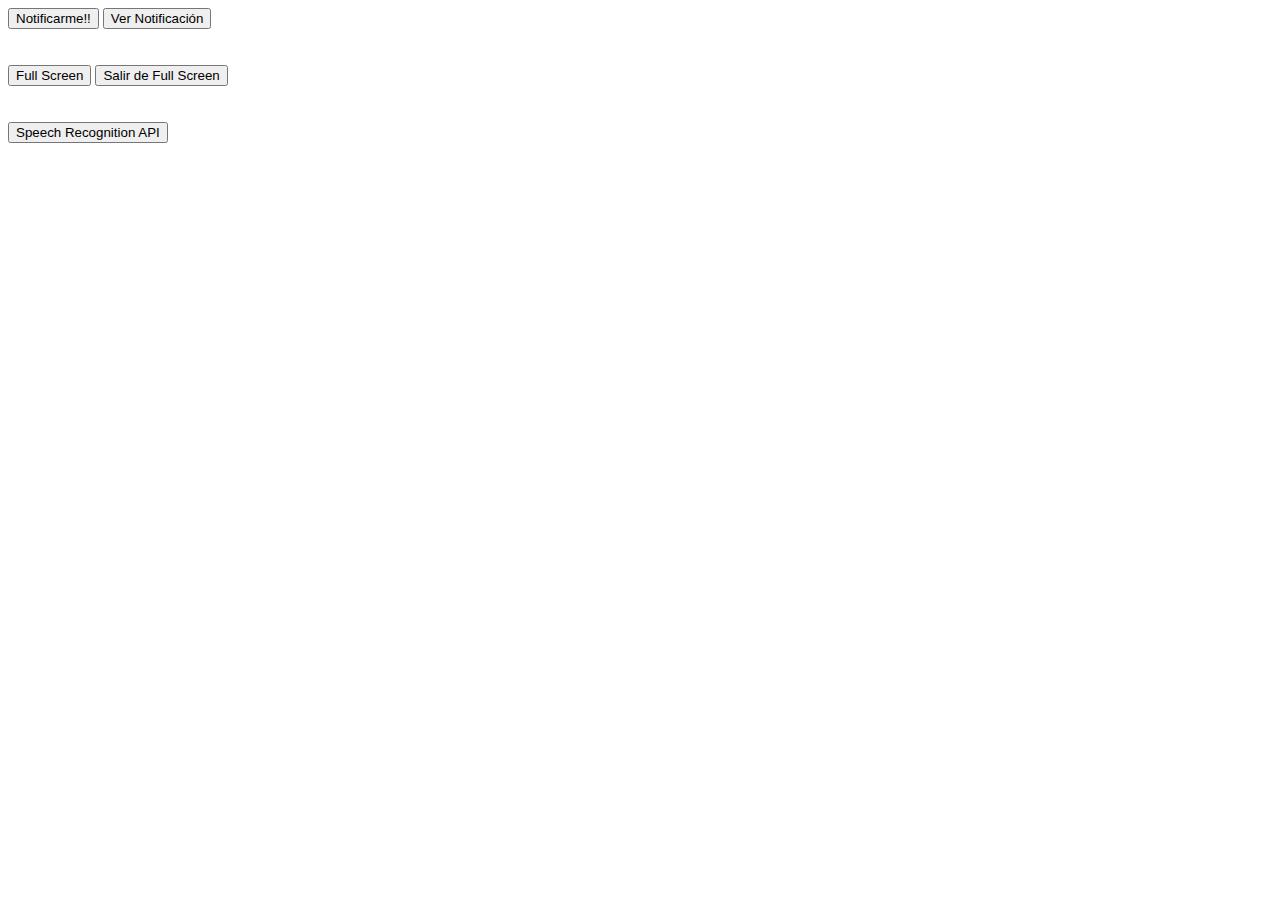
==== index.html @ 4b708e7e "Add files via upload" ====
<!DOCTYPE html>
<html lang="en">
<head>
    <meta charset="UTF-8">
    <meta name="viewport" content="width=device-width, initial-scale=1.0">
    <title>Document</title>
</head>
<body>
    
    <button type="button" id="notificar">
        Notificarme!!
    </button>

    <button type="button" id="verNotificacion">
        Ver Notificación
    </button>

    <br><br><br>

    <button type="button" id="abrir-pantalla-completa">
        Full Screen
    </button>

    <button type="button" id="salir-pantalla-completa">
        Salir de Full Screen
    </button>

    <br><br><br>

    <button type="button" id="microfono">
        Speech Recognition API
    </button>

    <div id="salida" class="ocultar"></div>

    <script src="js/01-app.js"></script>
    <script src="js/03-app.js"></script>
    <script src="js/04-app.js"></script>
    <script src="js/05-app.js"></script>
    <script src="js/06-app.js"></script>

</body>
</html>
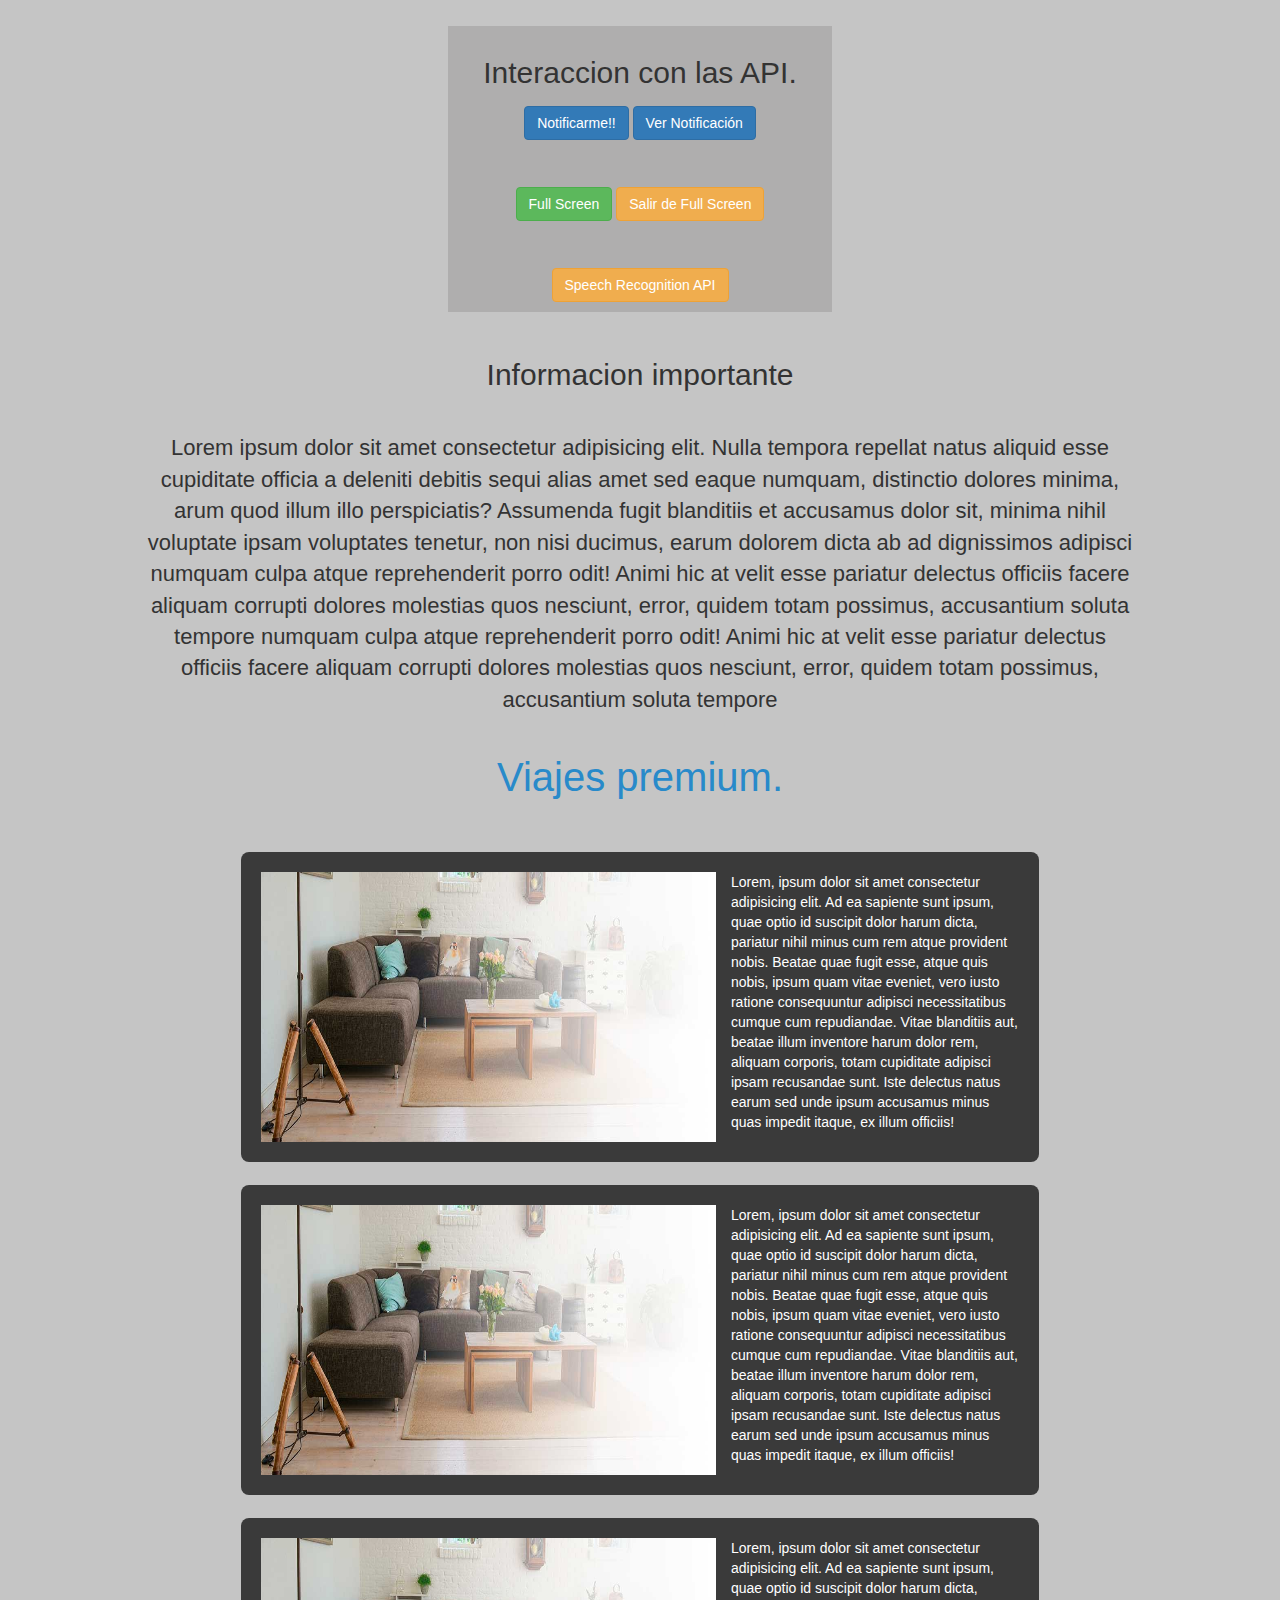
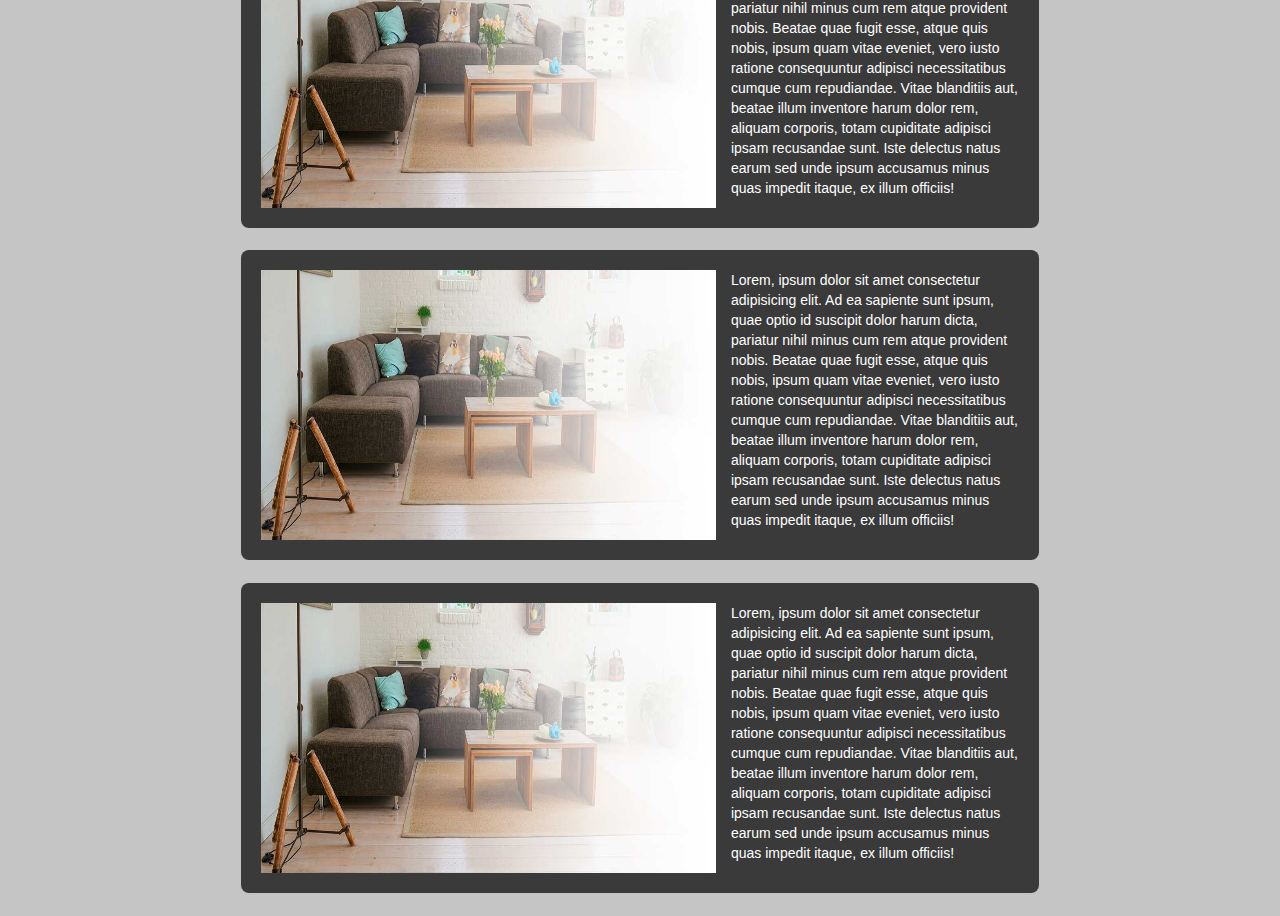
==== commit 9ee7ace6: "captar voz" ====
--- a/index.html
+++ b/index.html
@@ -4,40 +4,116 @@
     <meta charset="UTF-8">
     <meta name="viewport" content="width=device-width, initial-scale=1.0">
     <title>Document</title>
+    <link rel="stylesheet" href="./assets/bootstrap/css/bootstrap.min.css">
+    <link rel="stylesheet" href="./assets/sass/style.css">
 </head>
 <body>
+    <div class="container botones">
+        <h2>Interaccion con las API.</h2>
+        <button type="button" id="notificar" class="btn btn-primary">
+            Notificarme!!
+        </button>
     
-    <button type="button" id="notificar">
-        Notificarme!!
-    </button>
+        <button type="button" id="verNotificacion" class="btn btn-primary">
+            Ver Notificación
+        </button>
+    
+        <br><br><br>
+    
+        <button type="button" id="abrir-pantalla-completa" class="btn btn-success">
+            Full Screen
+        </button>
+    
+        <button type="button" id="salir-pantalla-completa" class="btn btn-warning">
+            Salir de Full Screen
+        </button>
+    
+        <br><br><br>
+    
+        <button type="button" id="microfono" class="btn btn-warning">
+            Speech Recognition API
+        </button>
+    
+        <div id="salida" class="ocultar"></div>
+    </div>
+   <div class="container texto">
+       <h2>Informacion importante</h2><br>
+       <p>Lorem ipsum dolor sit amet consectetur adipisicing elit. Nulla tempora repellat natus aliquid esse 
+           cupiditate officia a deleniti debitis sequi alias amet sed eaque numquam, distinctio dolores minima, 
+           arum quod illum illo perspiciatis? Assumenda fugit blanditiis et accusamus dolor sit, minima nihil 
+           voluptate ipsam voluptates tenetur, non nisi ducimus, earum dolorem dicta ab ad dignissimos adipisci 
+           numquam culpa atque reprehenderit porro odit! Animi hic at velit esse pariatur delectus officiis facere 
+           aliquam corrupti dolores molestias quos nesciunt, error, quidem totam possimus, accusantium soluta tempore
+           numquam culpa atque reprehenderit porro odit! Animi hic at velit esse pariatur delectus officiis facere 
+           aliquam corrupti dolores molestias quos nesciunt, error, quidem totam possimus, accusantium soluta tempore
+        </p>
+   </div>
+   <h2 class="titulo">Viajes premium.</h2>
 
-    <button type="button" id="verNotificacion">
-        Ver Notificación
-    </button>
+    <div class="container premium">
+        <div class="tarjeta">
+            <img src="./assets/img/hospedaje-pro.jpg" alt="">
+            <p>Lorem, ipsum dolor sit amet consectetur adipisicing elit. Ad ea sapiente sunt ipsum, quae 
+                optio id suscipit dolor harum dicta, pariatur nihil minus cum rem atque provident nobis. 
+                Beatae quae fugit esse, atque quis nobis, ipsum quam vitae eveniet, vero iusto ratione 
+                consequuntur adipisci necessitatibus cumque cum repudiandae. Vitae blanditiis aut, beatae 
+                illum inventore harum dolor rem, aliquam corporis, totam cupiditate adipisci ipsam recusandae 
+                sunt. Iste delectus natus earum sed unde ipsum accusamus minus quas impedit itaque, ex illum 
+                officiis!
+            </p>
+        </div>
+        <div class="tarjeta">
+            <img src="./assets/img/hospedaje-pro.jpg" alt="">
+            <p>Lorem, ipsum dolor sit amet consectetur adipisicing elit. Ad ea sapiente sunt ipsum, quae 
+                optio id suscipit dolor harum dicta, pariatur nihil minus cum rem atque provident nobis. 
+                Beatae quae fugit esse, atque quis nobis, ipsum quam vitae eveniet, vero iusto ratione 
+                consequuntur adipisci necessitatibus cumque cum repudiandae. Vitae blanditiis aut, beatae 
+                illum inventore harum dolor rem, aliquam corporis, totam cupiditate adipisci ipsam recusandae 
+                sunt. Iste delectus natus earum sed unde ipsum accusamus minus quas impedit itaque, ex illum 
+                officiis!
+            </p>
+        </div>
+        <div class="tarjeta">
+            <img src="./assets/img/hospedaje-pro.jpg" alt="">
+            <p>Lorem, ipsum dolor sit amet consectetur adipisicing elit. Ad ea sapiente sunt ipsum, quae 
+                optio id suscipit dolor harum dicta, pariatur nihil minus cum rem atque provident nobis. 
+                Beatae quae fugit esse, atque quis nobis, ipsum quam vitae eveniet, vero iusto ratione 
+                consequuntur adipisci necessitatibus cumque cum repudiandae. Vitae blanditiis aut, beatae 
+                illum inventore harum dolor rem, aliquam corporis, totam cupiditate adipisci ipsam recusandae 
+                sunt. Iste delectus natus earum sed unde ipsum accusamus minus quas impedit itaque, ex illum 
+                officiis!
+            </p>
+        </div>
+        <div class="tarjeta">
+            <img src="./assets/img/hospedaje-pro.jpg" alt="">
+            <p>Lorem, ipsum dolor sit amet consectetur adipisicing elit. Ad ea sapiente sunt ipsum, quae 
+                optio id suscipit dolor harum dicta, pariatur nihil minus cum rem atque provident nobis. 
+                Beatae quae fugit esse, atque quis nobis, ipsum quam vitae eveniet, vero iusto ratione 
+                consequuntur adipisci necessitatibus cumque cum repudiandae. Vitae blanditiis aut, beatae 
+                illum inventore harum dolor rem, aliquam corporis, totam cupiditate adipisci ipsam recusandae 
+                sunt. Iste delectus natus earum sed unde ipsum accusamus minus quas impedit itaque, ex illum 
+                officiis!
+            </p>
+        </div>
+        <div class="tarjeta">
+            <img src="./assets/img/hospedaje-pro.jpg" alt="">
+            <p>Lorem, ipsum dolor sit amet consectetur adipisicing elit. Ad ea sapiente sunt ipsum, quae 
+                optio id suscipit dolor harum dicta, pariatur nihil minus cum rem atque provident nobis. 
+                Beatae quae fugit esse, atque quis nobis, ipsum quam vitae eveniet, vero iusto ratione 
+                consequuntur adipisci necessitatibus cumque cum repudiandae. Vitae blanditiis aut, beatae 
+                illum inventore harum dolor rem, aliquam corporis, totam cupiditate adipisci ipsam recusandae 
+                sunt. Iste delectus natus earum sed unde ipsum accusamus minus quas impedit itaque, ex illum 
+                officiis!
+            </p>
+        </div>
+    </div>
 
-    <br><br><br>
-
-    <button type="button" id="abrir-pantalla-completa">
-        Full Screen
-    </button>
-
-    <button type="button" id="salir-pantalla-completa">
-        Salir de Full Screen
-    </button>
-
-    <br><br><br>
-
-    <button type="button" id="microfono">
-        Speech Recognition API
-    </button>
-
-    <div id="salida" class="ocultar"></div>
-
-    <script src="js/01-app.js"></script>
-    <script src="js/03-app.js"></script>
-    <script src="js/04-app.js"></script>
-    <script src="js/05-app.js"></script>
-    <script src="js/06-app.js"></script>
+    <script src="./assets/js/01-app.js"></script>
+    <script src="./assets/js/02-app.js"></script>
+    <script src="./assets/js/03-app.js"></script>
+    <script src="./assets/js/04-app.js"></script>
+    <script src="./assets/js/05-app.js"></script>
+    <script src="./assets/js/06-app.js"></script>
 
 </body>
 </html>--- a/assets/sass/style.css
+++ b/assets/sass/style.css
@@ -0,0 +1,39 @@
+body {
+  background: #c5c5c5; }
+
+button {
+  margin-top: 2% !important; }
+
+.botones {
+  background: #afaeae;
+  padding: 10px;
+  text-align: center;
+  width: 30% !important;
+  margin-top: 2%; }
+
+.texto {
+  font-size: 22px;
+  width: 80%;
+  margin-top: 2%;
+  text-align: center; }
+
+.titulo {
+  color: #288aca;
+  text-align: center;
+  margin: 30px;
+  font-size: 40px; }
+
+.tarjeta {
+  width: 70%;
+  background: #3a3a3a;
+  color: #ffffff;
+  display: flex;
+  flex-direction: row;
+  padding: 20px;
+  margin: 2% auto;
+  border-radius: 8px; }
+  .tarjeta img {
+    width: 60%;
+    margin-right: 2%; }
+
+/*# sourceMappingURL=style.css.map */
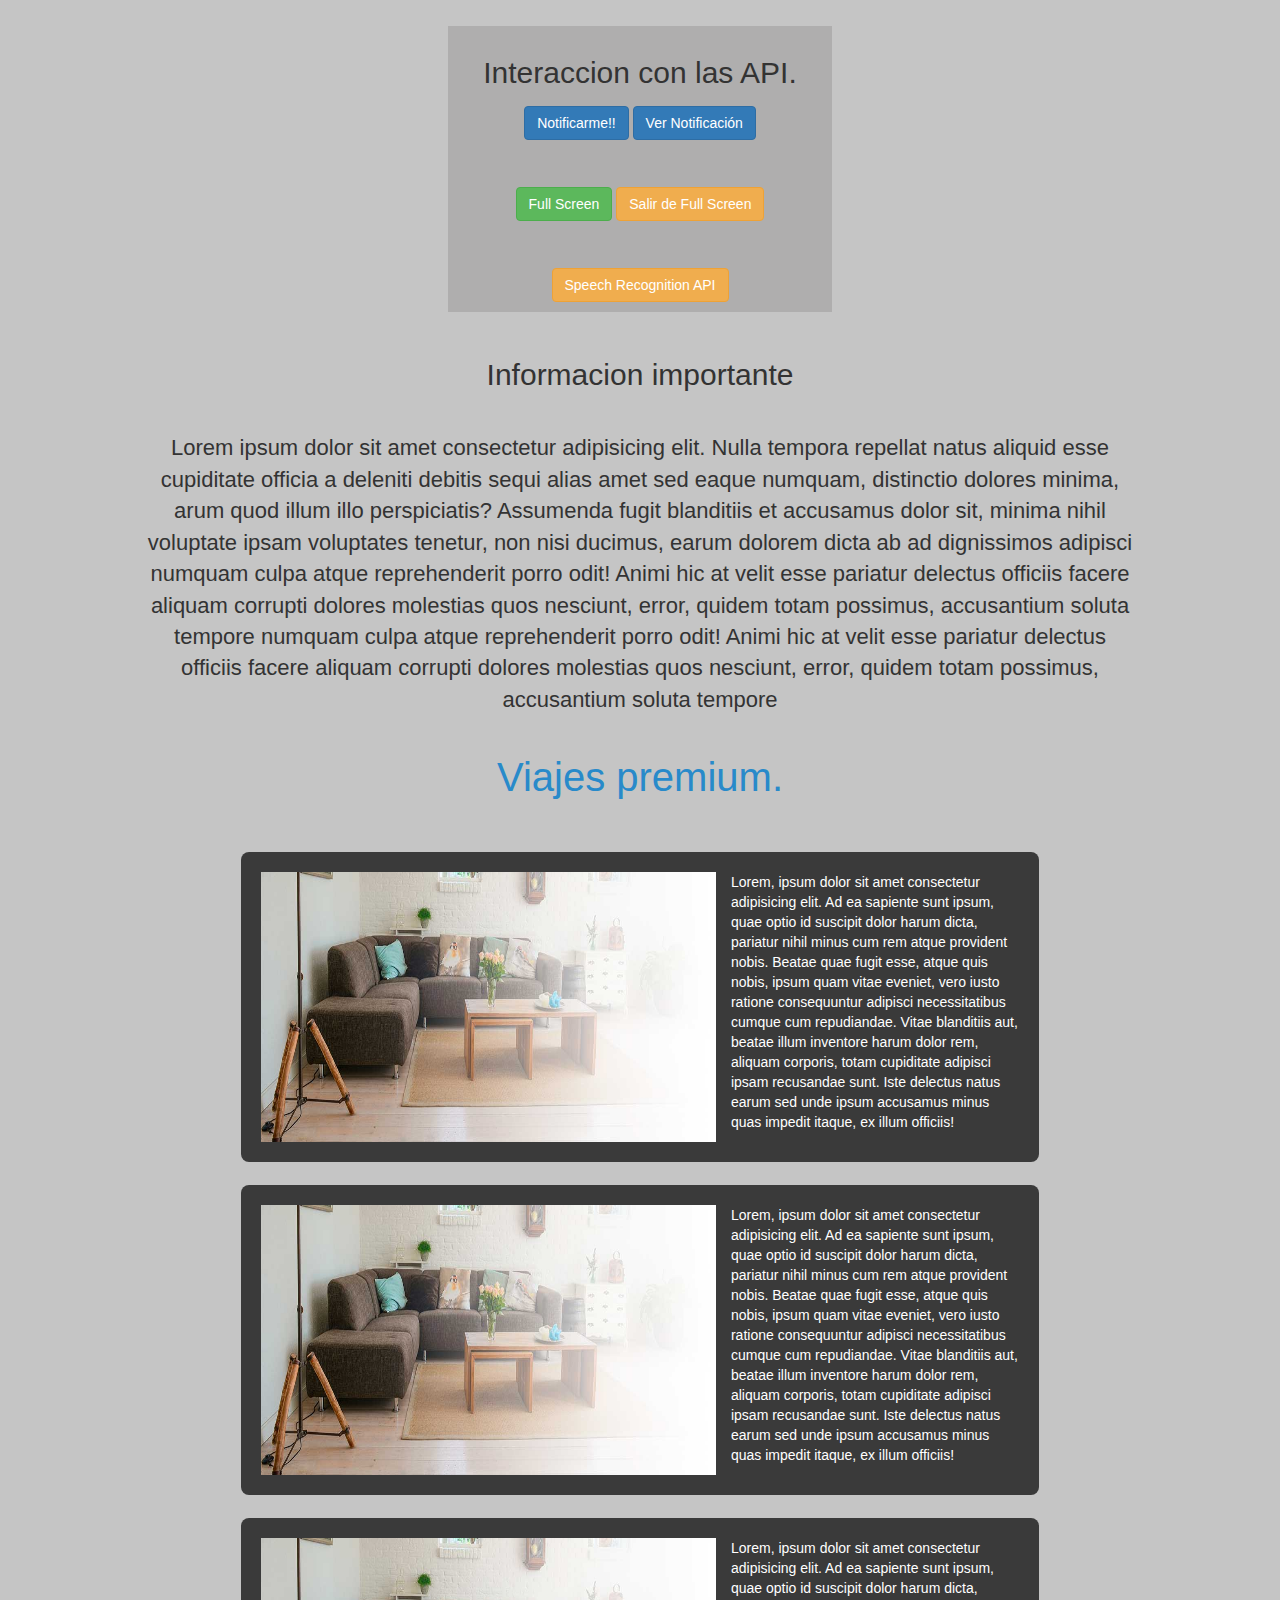
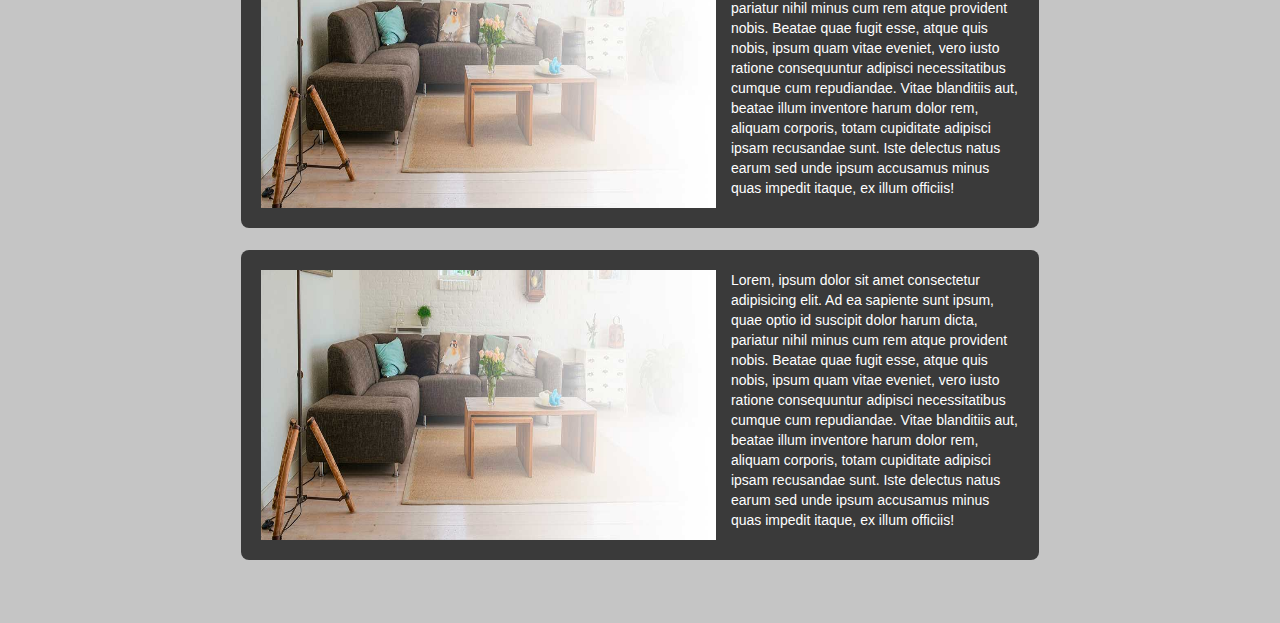
==== commit 7f647e3f: "favicon" ====
--- a/index.html
+++ b/index.html
@@ -3,7 +3,8 @@
 <head>
     <meta charset="UTF-8">
     <meta name="viewport" content="width=device-width, initial-scale=1.0">
-    <title>Document</title>
+    <title>APIS del navegador</title>
+    <link rel="shortcut icon" type="image/png" href="assets/img/ccj.png">
     <link rel="stylesheet" href="./assets/bootstrap/css/bootstrap.min.css">
     <link rel="stylesheet" href="./assets/sass/style.css">
 </head>
@@ -53,7 +54,7 @@
     <div class="container premium">
         <div class="tarjeta">
             <img src="./assets/img/hospedaje-pro.jpg" alt="">
-            <p>Lorem, ipsum dolor sit amet consectetur adipisicing elit. Ad ea sapiente sunt ipsum, quae 
+            <p> Lorem, ipsum dolor sit amet consectetur adipisicing elit. Ad ea sapiente sunt ipsum, quae 
                 optio id suscipit dolor harum dicta, pariatur nihil minus cum rem atque provident nobis. 
                 Beatae quae fugit esse, atque quis nobis, ipsum quam vitae eveniet, vero iusto ratione 
                 consequuntur adipisci necessitatibus cumque cum repudiandae. Vitae blanditiis aut, beatae 
@@ -95,17 +96,7 @@
                 officiis!
             </p>
         </div>
-        <div class="tarjeta">
-            <img src="./assets/img/hospedaje-pro.jpg" alt="">
-            <p>Lorem, ipsum dolor sit amet consectetur adipisicing elit. Ad ea sapiente sunt ipsum, quae 
-                optio id suscipit dolor harum dicta, pariatur nihil minus cum rem atque provident nobis. 
-                Beatae quae fugit esse, atque quis nobis, ipsum quam vitae eveniet, vero iusto ratione 
-                consequuntur adipisci necessitatibus cumque cum repudiandae. Vitae blanditiis aut, beatae 
-                illum inventore harum dolor rem, aliquam corporis, totam cupiditate adipisci ipsam recusandae 
-                sunt. Iste delectus natus earum sed unde ipsum accusamus minus quas impedit itaque, ex illum 
-                officiis!
-            </p>
-        </div>
+        <br><br>
     </div>
 
     <script src="./assets/js/01-app.js"></script>
